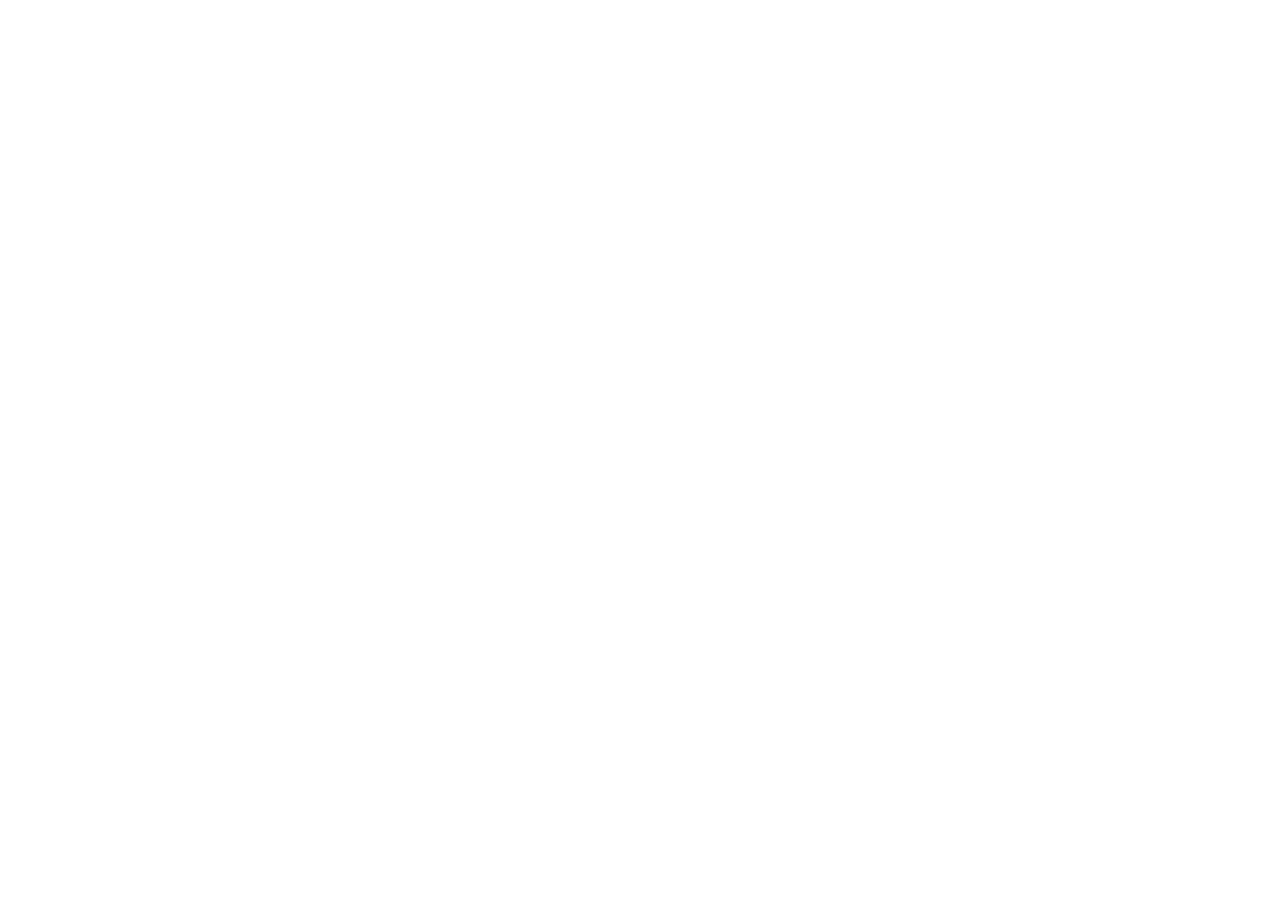
==== new-todo.html @ 2c5c6a27 "Created all html files and started on javascript" ====
<!DOCTYPE html>
<html lang="en">
<head>
    <meta charset="UTF-8">
    <meta name="viewport" content="width=device-width, initial-scale=1.0">
    <title>Add a new todo</title>
</head>
<body>
    
</body>
</html>
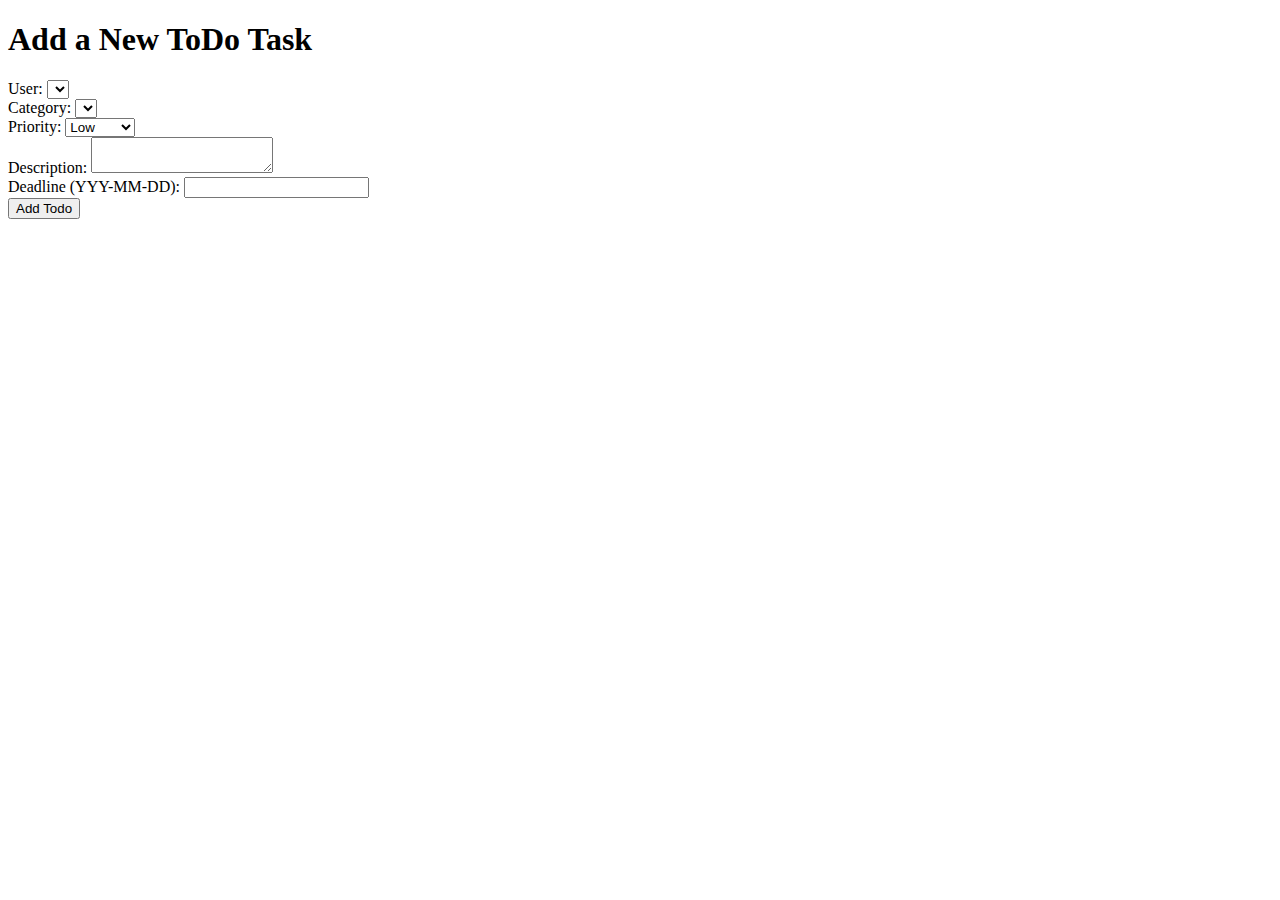
==== commit 6267f0ac: "added newtodo html" ====
--- a/new-todo.html
+++ b/new-todo.html
@@ -4,8 +4,46 @@
     <meta charset="UTF-8">
     <meta name="viewport" content="width=device-width, initial-scale=1.0">
     <title>Add a new todo</title>
+    <link
+      href="https://cdn.jsdelivr.net/npm/bootstrap@5.3.2/dist/css/bootstrap.min.css"
+      rel="stylesheet"
+      integrity="sha384-T3c6CoIi6uLrA9TneNEoa7RxnatzjcDSCmG1MXxSR1GAsXEV/Dwwykc2MPK8M2HN"
+      crossorigin="anonymous"
+    />
+    <script src="scripts/new-todo.js"></script>
 </head>
+
 <body>
+    <h1>Add a New ToDo Task</h1>
+    <form id="todoForm">
+       <div  class=" mb-3"><label for="userDropdown">User:</label>
+        <select id="userDropdown"></select></div> 
+
+        <div class=" mb-3"><label for="categoryDropdown">Category:</label>
+            <select id="CategoryDropdown"></select></div>
+
+        <div class=" mb-3"><label for="priorityDropdown">Priority:</label>
+            <select id="priorityDropdown">
+                <option value="Low">Low</option>
+                <option value="Medium">Medium</option>
+                <option value="High">High</option>
+            </select></div>
+
+            <div class=" mb-3"><label for="descriptionTextarea">Description:</label>
+                <textarea id= "descriptionTextarea"></textarea></div>
+
+            <div class="mb-3" label for="deadlineInput">Deadline (YYY-MM-DD):
+                <input type="text" id="deadlineInput">
+            </div>
+            
+            <button type="submit">Add Todo</button>
+    </form>
     
+
+    <script
+      src="https://cdn.jsdelivr.net/npm/bootstrap@5.3.2/dist/js/bootstrap.bundle.min.js"
+      integrity="sha384-C6RzsynM9kWDrMNeT87bh95OGNyZPhcTNXj1NW7RuBCsyN/o0jlpcV8Qyq46cDfL"
+      crossorigin="anonymous"
+    ></script>
 </body>
 </html>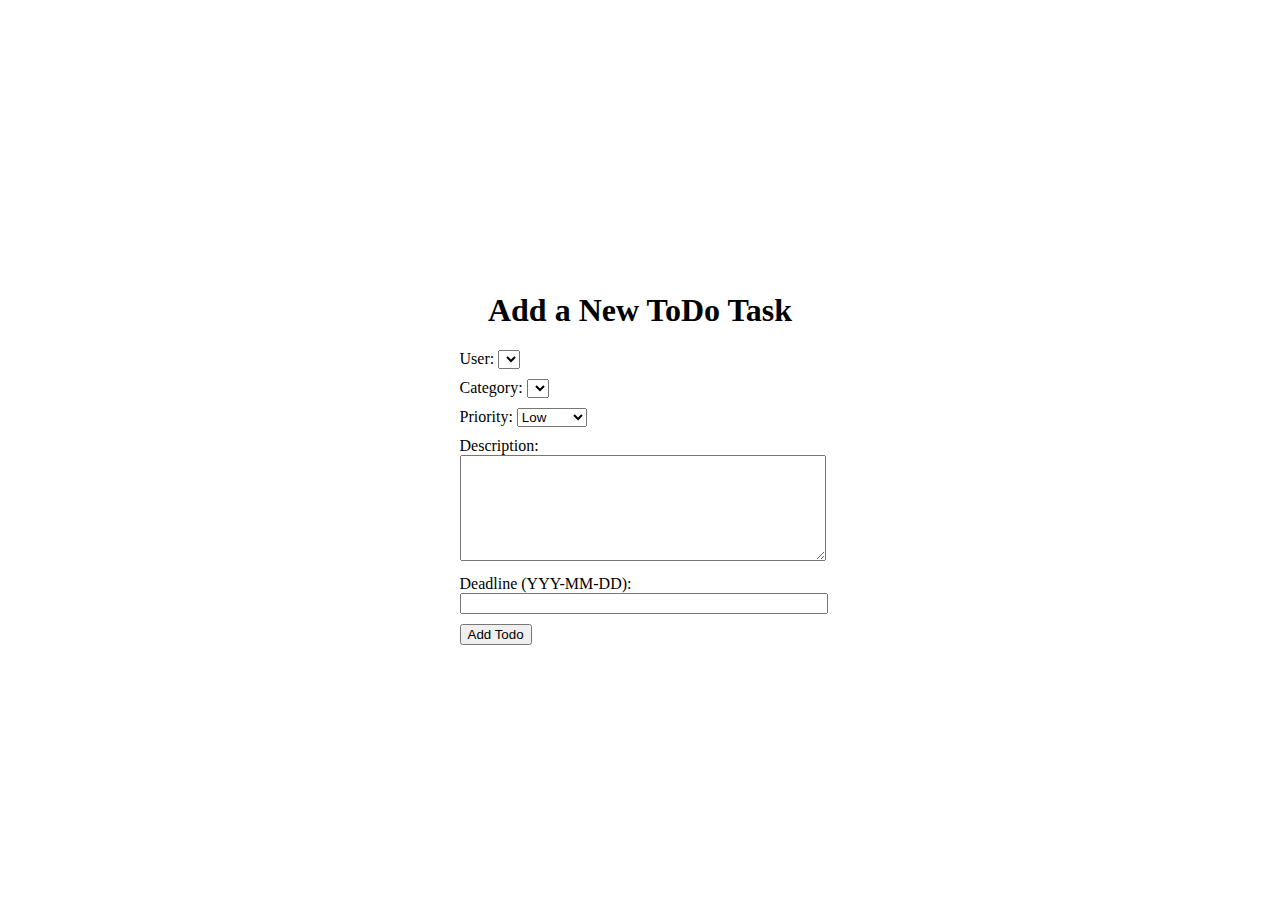
==== commit fd3ec708: "added styling needs works" ====
--- a/new-todo.html
+++ b/new-todo.html
@@ -10,17 +10,22 @@
       integrity="sha384-T3c6CoIi6uLrA9TneNEoa7RxnatzjcDSCmG1MXxSR1GAsXEV/Dwwykc2MPK8M2HN"
       crossorigin="anonymous"
     />
+    <link rel="stylesheet" href="css/newtodo.css">
     <script src="scripts/new-todo.js"></script>
+    <script src="scripts/service/service.js"></script>
 </head>
 
 <body>
+   
+    <div class="background-image">
+    <div class="centered-container">
     <h1>Add a New ToDo Task</h1>
     <form id="todoForm">
        <div  class=" mb-3"><label for="userDropdown">User:</label>
         <select id="userDropdown"></select></div> 
 
         <div class=" mb-3"><label for="categoryDropdown">Category:</label>
-            <select id="CategoryDropdown"></select></div>
+            <select id="categoryDropdown"></select></div>
 
         <div class=" mb-3"><label for="priorityDropdown">Priority:</label>
             <select id="priorityDropdown">
@@ -38,7 +43,8 @@
             
             <button type="submit">Add Todo</button>
     </form>
-    
+</div>
+</div>
 
     <script
       src="https://cdn.jsdelivr.net/npm/bootstrap@5.3.2/dist/js/bootstrap.bundle.min.js"
--- a/css/newtodo.css
+++ b/css/newtodo.css
@@ -0,0 +1,42 @@
+
+.background-image {
+    background-image: url('penbg.jpg'); 
+    background-size: cover;
+    background-position: center;
+    height: 100vh; 
+    display: flex;
+    justify-content: center;
+    align-items: center;
+  }
+  
+  
+  .centered-container {
+    text-align: center;
+    background: rgba(255, 255, 255, 0.8); 
+    padding: 20px;
+    border-radius: 10px;
+  }
+  
+  
+  #todoForm {
+    margin: auto;
+    display: inline-block;
+    text-align: left;
+  }
+  
+  
+  #todoForm div {
+    margin-bottom: 10px;
+  }
+  
+ 
+  #descriptionTextarea {
+    width: 100%;
+    height: 100px;
+  }
+  
+  
+  #deadlineInput {
+    width: 100%;
+  }
+  
